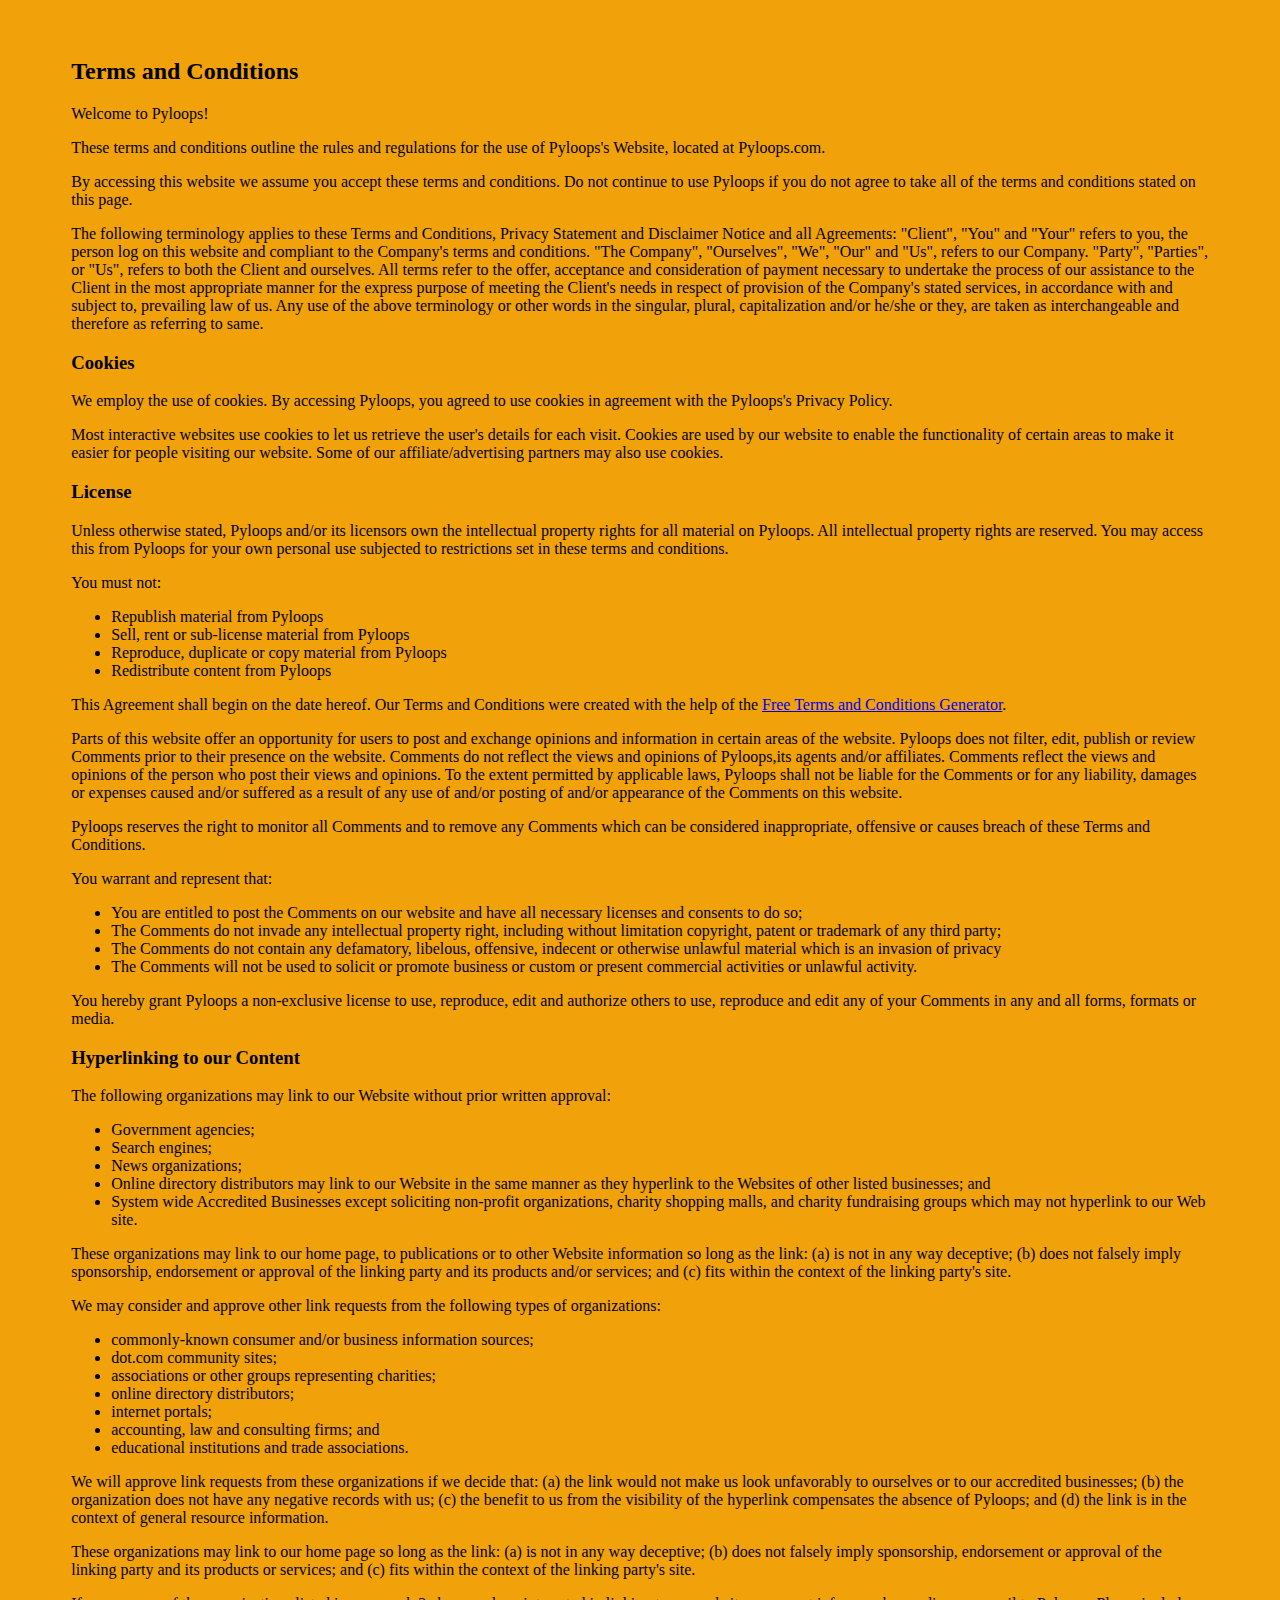
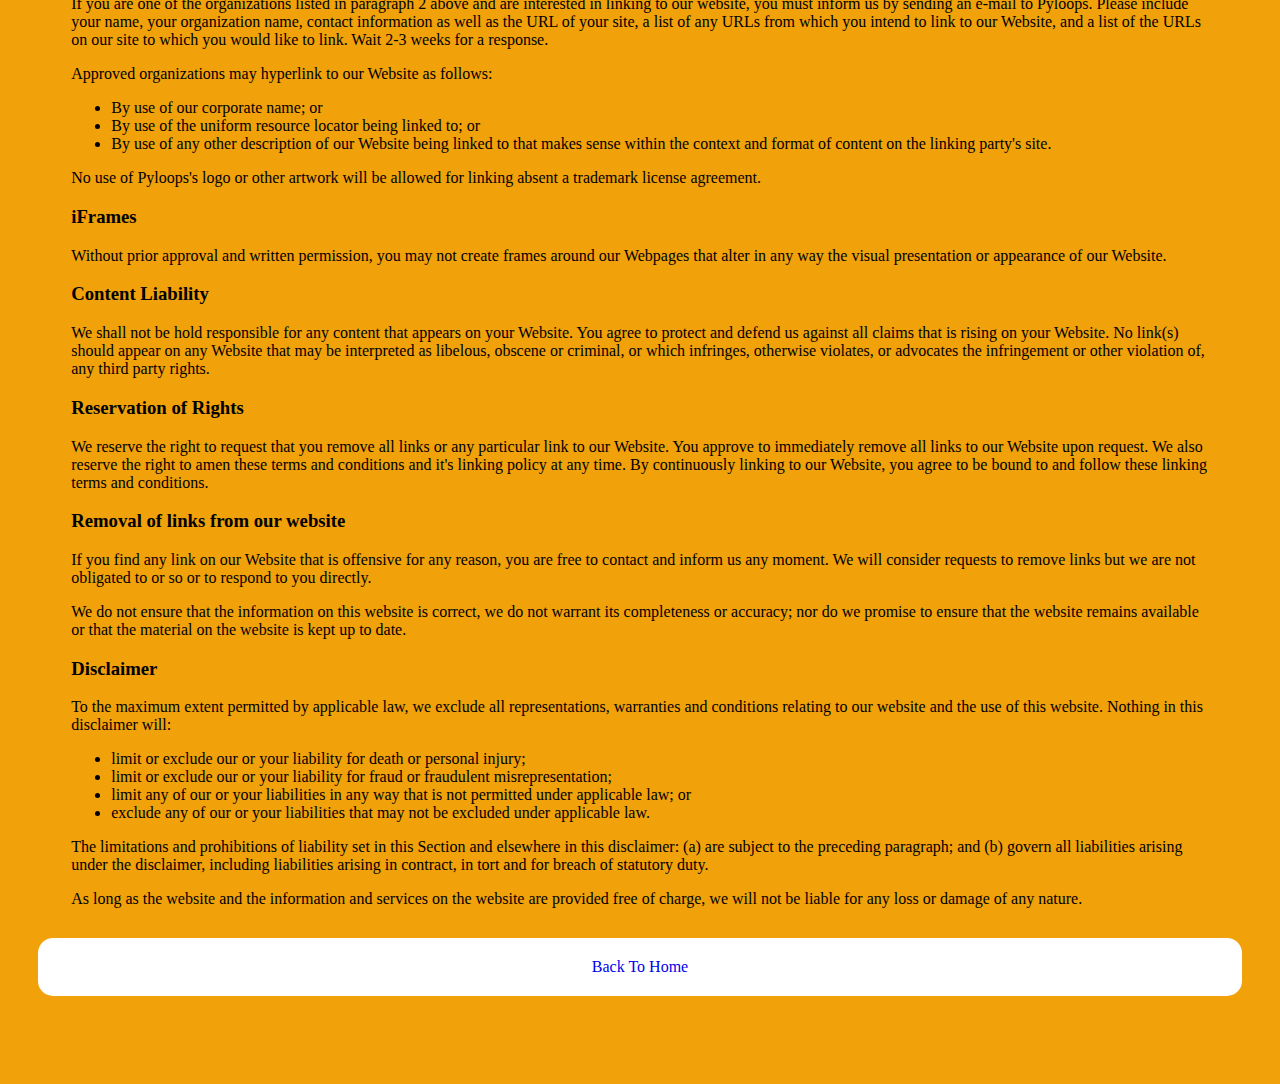
==== terms.html @ f5c4fdca "Terms & Conditions Page added" ====
<html lang="en">

<head>
    <meta charset="UTF-8">
    <meta name="viewport" content="width=device-width, initial-scale=1.0">
    <meta name="description" content="PyLoops is a modern and fully responsive  pyloops.">
    <title>PyLoops - IT Consulting & Research Services</title>
    <link rel="icon" type="image/png" href="img/favicon.png" />
</head>

<body style="background-color: #f1a10a; padding: 50px 0px;">
    <section style="max-width: 90%; margin: auto;">
        <h2><strong>Terms and Conditions</strong></h2>

        <p>Welcome to Pyloops!</p>

        <p>These terms and conditions outline the rules and regulations for the use of Pyloops's Website, located at
            Pyloops.com.</p>

        <p>By accessing this website we assume you accept these terms and conditions. Do not continue to use Pyloops if
            you do not agree to take all of the terms and conditions stated on this page.</p>

        <p>The following terminology applies to these Terms and Conditions, Privacy Statement and Disclaimer Notice and
            all Agreements: "Client", "You" and "Your" refers to you, the person log on this website and compliant to
            the Company's terms and conditions. "The Company", "Ourselves", "We", "Our" and "Us", refers to our Company.
            "Party", "Parties", or "Us", refers to both the Client and ourselves. All terms refer to the offer,
            acceptance and consideration of payment necessary to undertake the process of our assistance to the Client
            in the most appropriate manner for the express purpose of meeting the Client's needs in respect of provision
            of the Company's stated services, in accordance with and subject to, prevailing law of us. Any use of the
            above terminology or other words in the singular, plural, capitalization and/or he/she or they, are taken as
            interchangeable and therefore as referring to same.</p>

        <h3><strong>Cookies</strong></h3>

        <p>We employ the use of cookies. By accessing Pyloops, you agreed to use cookies in agreement with the Pyloops's
            Privacy Policy. </p>

        <p>Most interactive websites use cookies to let us retrieve the user's details for each visit. Cookies are used
            by our website to enable the functionality of certain areas to make it easier for people visiting our
            website. Some of our affiliate/advertising partners may also use cookies.</p>

        <h3><strong>License</strong></h3>

        <p>Unless otherwise stated, Pyloops and/or its licensors own the intellectual property rights for all material
            on Pyloops. All intellectual property rights are reserved. You may access this from Pyloops for your own
            personal use subjected to restrictions set in these terms and conditions.</p>

        <p>You must not:</p>
        <ul>
            <li>Republish material from Pyloops</li>
            <li>Sell, rent or sub-license material from Pyloops</li>
            <li>Reproduce, duplicate or copy material from Pyloops</li>
            <li>Redistribute content from Pyloops</li>
        </ul>

        <p>This Agreement shall begin on the date hereof. Our Terms and Conditions were created with the help of the <a
                href="https://www.termsandconditionsgenerator.com/">Free Terms and Conditions Generator</a>.</p>

        <p>Parts of this website offer an opportunity for users to post and exchange opinions and information in certain
            areas of the website. Pyloops does not filter, edit, publish or review Comments prior to their presence on
            the website. Comments do not reflect the views and opinions of Pyloops,its agents and/or affiliates.
            Comments reflect the views and opinions of the person who post their views and opinions. To the extent
            permitted by applicable laws, Pyloops shall not be liable for the Comments or for any liability, damages or
            expenses caused and/or suffered as a result of any use of and/or posting of and/or appearance of the
            Comments on this website.</p>

        <p>Pyloops reserves the right to monitor all Comments and to remove any Comments which can be considered
            inappropriate, offensive or causes breach of these Terms and Conditions.</p>

        <p>You warrant and represent that:</p>

        <ul>
            <li>You are entitled to post the Comments on our website and have all necessary licenses and consents to do
                so;</li>
            <li>The Comments do not invade any intellectual property right, including without limitation copyright,
                patent or trademark of any third party;</li>
            <li>The Comments do not contain any defamatory, libelous, offensive, indecent or otherwise unlawful material
                which is an invasion of privacy</li>
            <li>The Comments will not be used to solicit or promote business or custom or present commercial activities
                or unlawful activity.</li>
        </ul>

        <p>You hereby grant Pyloops a non-exclusive license to use, reproduce, edit and authorize others to use,
            reproduce and edit any of your Comments in any and all forms, formats or media.</p>

        <h3><strong>Hyperlinking to our Content</strong></h3>

        <p>The following organizations may link to our Website without prior written approval:</p>

        <ul>
            <li>Government agencies;</li>
            <li>Search engines;</li>
            <li>News organizations;</li>
            <li>Online directory distributors may link to our Website in the same manner as they hyperlink to the
                Websites of other listed businesses; and</li>
            <li>System wide Accredited Businesses except soliciting non-profit organizations, charity shopping malls,
                and charity fundraising groups which may not hyperlink to our Web site.</li>
        </ul>

        <p>These organizations may link to our home page, to publications or to other Website information so long as the
            link: (a) is not in any way deceptive; (b) does not falsely imply sponsorship, endorsement or approval of
            the linking party and its products and/or services; and (c) fits within the context of the linking party's
            site.</p>

        <p>We may consider and approve other link requests from the following types of organizations:</p>

        <ul>
            <li>commonly-known consumer and/or business information sources;</li>
            <li>dot.com community sites;</li>
            <li>associations or other groups representing charities;</li>
            <li>online directory distributors;</li>
            <li>internet portals;</li>
            <li>accounting, law and consulting firms; and</li>
            <li>educational institutions and trade associations.</li>
        </ul>

        <p>We will approve link requests from these organizations if we decide that: (a) the link would not make us look
            unfavorably to ourselves or to our accredited businesses; (b) the organization does not have any negative
            records with us; (c) the benefit to us from the visibility of the hyperlink compensates the absence of
            Pyloops; and (d) the link is in the context of general resource information.</p>

        <p>These organizations may link to our home page so long as the link: (a) is not in any way deceptive; (b) does
            not falsely imply sponsorship, endorsement or approval of the linking party and its products or services;
            and (c) fits within the context of the linking party's site.</p>

        <p>If you are one of the organizations listed in paragraph 2 above and are interested in linking to our website,
            you must inform us by sending an e-mail to Pyloops. Please include your name, your organization name,
            contact information as well as the URL of your site, a list of any URLs from which you intend to link to our
            Website, and a list of the URLs on our site to which you would like to link. Wait 2-3 weeks for a response.
        </p>

        <p>Approved organizations may hyperlink to our Website as follows:</p>

        <ul>
            <li>By use of our corporate name; or</li>
            <li>By use of the uniform resource locator being linked to; or</li>
            <li>By use of any other description of our Website being linked to that makes sense within the context and
                format of content on the linking party's site.</li>
        </ul>

        <p>No use of Pyloops's logo or other artwork will be allowed for linking absent a trademark license agreement.
        </p>

        <h3><strong>iFrames</strong></h3>

        <p>Without prior approval and written permission, you may not create frames around our Webpages that alter in
            any way the visual presentation or appearance of our Website.</p>

        <h3><strong>Content Liability</strong></h3>

        <p>We shall not be hold responsible for any content that appears on your Website. You agree to protect and
            defend us against all claims that is rising on your Website. No link(s) should appear on any Website that
            may be interpreted as libelous, obscene or criminal, or which infringes, otherwise violates, or advocates
            the infringement or other violation of, any third party rights.</p>

        <h3><strong>Reservation of Rights</strong></h3>

        <p>We reserve the right to request that you remove all links or any particular link to our Website. You approve
            to immediately remove all links to our Website upon request. We also reserve the right to amen these terms
            and conditions and it's linking policy at any time. By continuously linking to our Website, you agree to be
            bound to and follow these linking terms and conditions.</p>

        <h3><strong>Removal of links from our website</strong></h3>

        <p>If you find any link on our Website that is offensive for any reason, you are free to contact and inform us
            any moment. We will consider requests to remove links but we are not obligated to or so or to respond to you
            directly.</p>

        <p>We do not ensure that the information on this website is correct, we do not warrant its completeness or
            accuracy; nor do we promise to ensure that the website remains available or that the material on the website
            is kept up to date.</p>

        <h3><strong>Disclaimer</strong></h3>

        <p>To the maximum extent permitted by applicable law, we exclude all representations, warranties and conditions
            relating to our website and the use of this website. Nothing in this disclaimer will:</p>

        <ul>
            <li>limit or exclude our or your liability for death or personal injury;</li>
            <li>limit or exclude our or your liability for fraud or fraudulent misrepresentation;</li>
            <li>limit any of our or your liabilities in any way that is not permitted under applicable law; or</li>
            <li>exclude any of our or your liabilities that may not be excluded under applicable law.</li>
        </ul>

        <p>The limitations and prohibitions of liability set in this Section and elsewhere in this disclaimer: (a) are
            subject to the preceding paragraph; and (b) govern all liabilities arising under the disclaimer, including
            liabilities arising in contract, in tort and for breach of statutory duty.</p>

        <p>As long as the website and the information and services on the website are provided free of charge, we will
            not be liable for any loss or damage of any nature.</p>
    </section>

    <a href="/index.html" style="text-decoration: none;display: block; margin: auto; text-align: center; margin: 30px; padding: 20px; background-color: rgb(255, 255, 255); border-radius: 15px;">Back To Home</a>
</body>

</html>
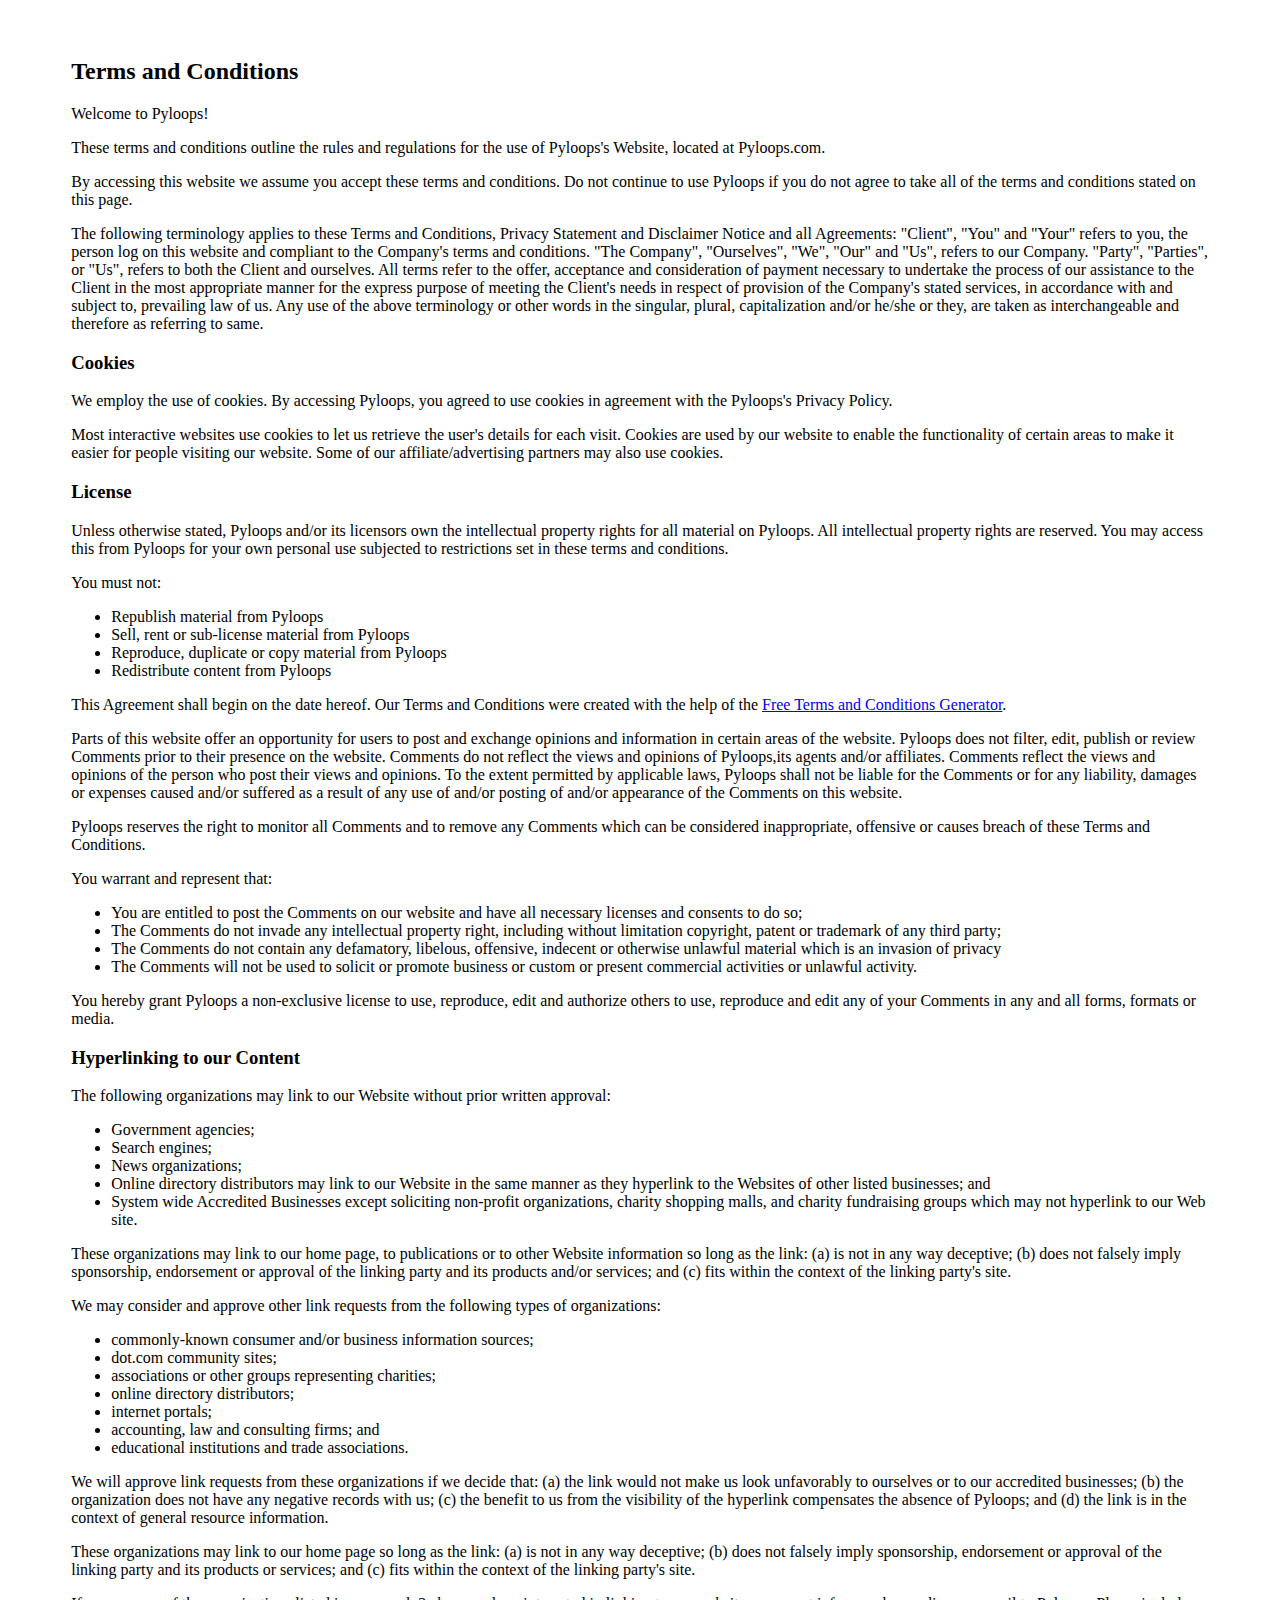
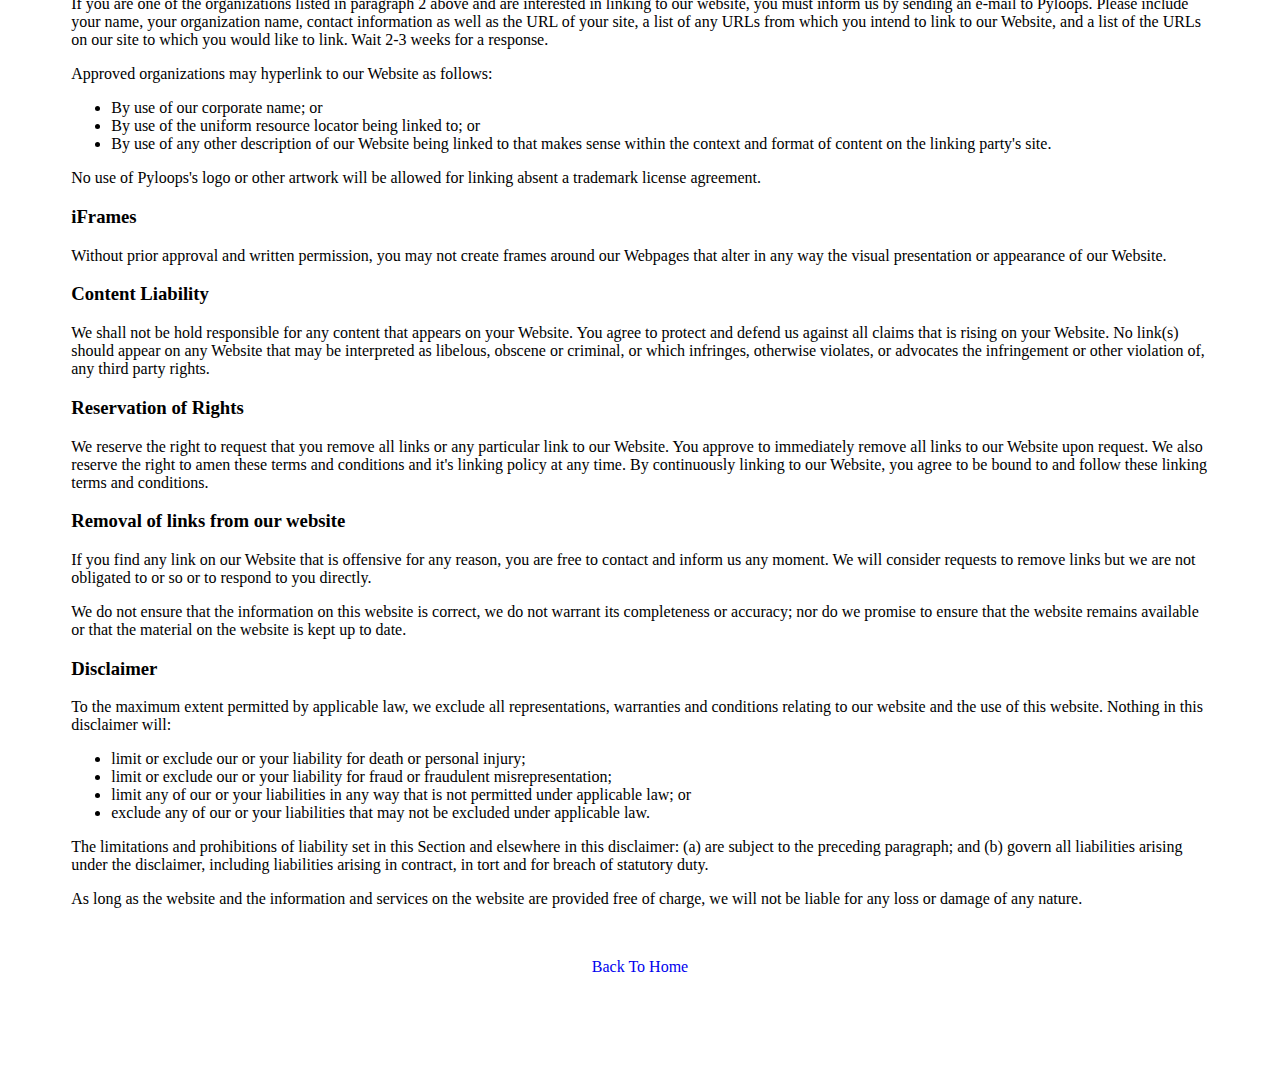
==== commit 7bce3b9d: "Merged in dev (pull request #5)" ====
--- a/terms.html
+++ b/terms.html
@@ -8,7 +8,7 @@
     <link rel="icon" type="image/png" href="img/favicon.png" />
 </head>
 
-<body style="background-color: #f1a10a; padding: 50px 0px;">
+<body style="padding: 50px 0px;">
     <section style="max-width: 90%; margin: auto;">
         <h2><strong>Terms and Conditions</strong></h2>
 
@@ -190,7 +190,7 @@
             not be liable for any loss or damage of any nature.</p>
     </section>
 
-    <a href="/index.html" style="text-decoration: none;display: block; margin: auto; text-align: center; margin: 30px; padding: 20px; background-color: rgb(255, 255, 255); border-radius: 15px;">Back To Home</a>
+    <a href="index.html" style="text-decoration: none;display: block; margin: auto; text-align: center; margin: 30px; padding: 20px; background-color: rgb(255, 255, 255); border-radius: 15px;">Back To Home</a>
 </body>
 
 </html>